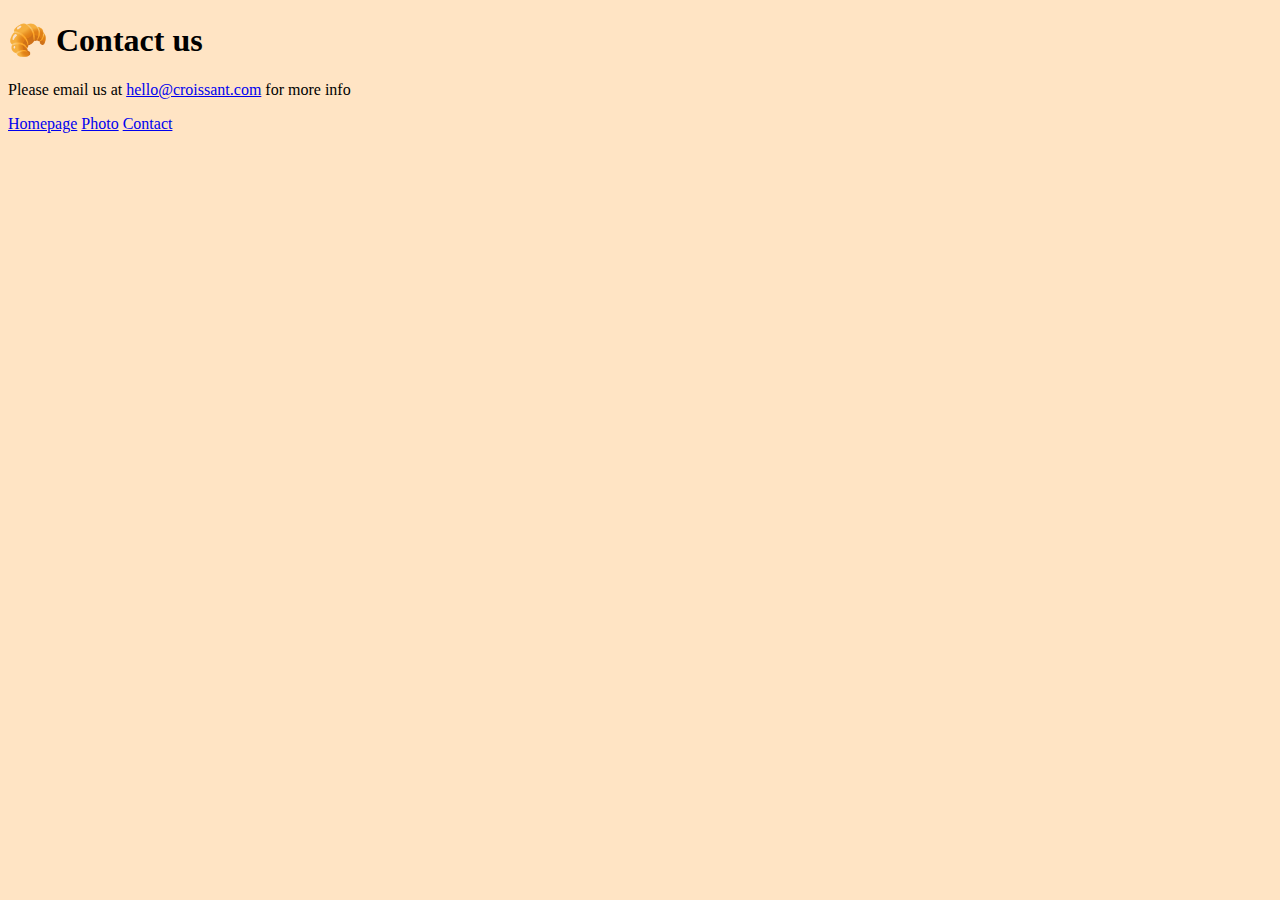
==== contact.html @ f778cc8f "Created html, css files and included image folder" ====
<!DOCTYPE html>
<html lang="en">
  <head>
    <meta charset="UTF-8" />
    <meta http-equiv="X-UA-Compatible" content="IE=edge" />
    <meta name="viewport" content="width=device-width, initial-scale=1.0" />
    <title>Contact Page</title>
    <link rel="stylesheet" href="/css/styles.css" />
  </head>
  <body>
    <h1>🥐 Contact us</h1>
    <p>
      Please email us at
      <a href="mailto:hello@croissant.com">hello@croissant.com</a> for more info
    </p>
    <div>
      <a href="/">Homepage</a>
      <a href="/photo.html">Photo</a>
      <a href="/contact.html">Contact</a>
    </div>
  </body>
</html>
---- css/styles.css ----
body {
    max-width: 700;
    background-color: bisque;
}
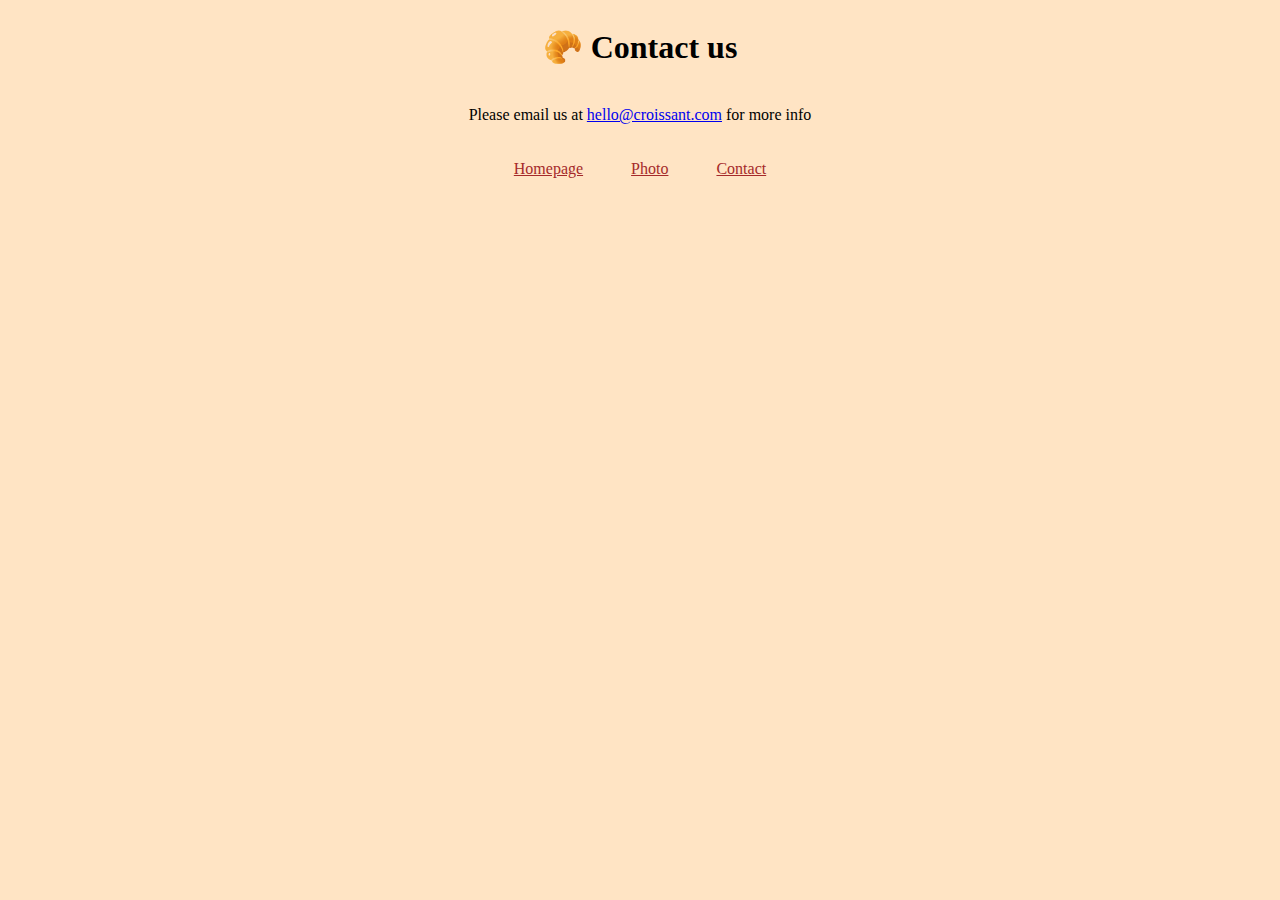
==== commit 9014f372: "added some style in css file" ====
--- a/contact.html
+++ b/contact.html
@@ -8,7 +8,7 @@
     <link rel="stylesheet" href="/css/styles.css" />
   </head>
   <body>
-    <h1>🥐 Contact us</h1>
+    <h1>🥐  Contact us</h1>
     <p>
       Please email us at
       <a href="mailto:hello@croissant.com">hello@croissant.com</a> for more info
--- a/css/styles.css
+++ b/css/styles.css
@@ -1,4 +1,30 @@
 body {
-    max-width: 700;
-    background-color: bisque;
-}+  background-color: bisque;
+}
+
+h1,
+p {
+  text-align: center;
+  margin: auto;
+  padding: 20px;
+}
+
+
+div {
+  text-align: center;
+}
+
+div a {
+    margin: 0 22px;
+    line-height: 50px;
+    color: brown;
+
+}
+
+img {
+  border-radius: 20px;
+  max-width: 90%;
+  display: block;
+  margin-left: auto;
+  margin-right: auto;
+}
